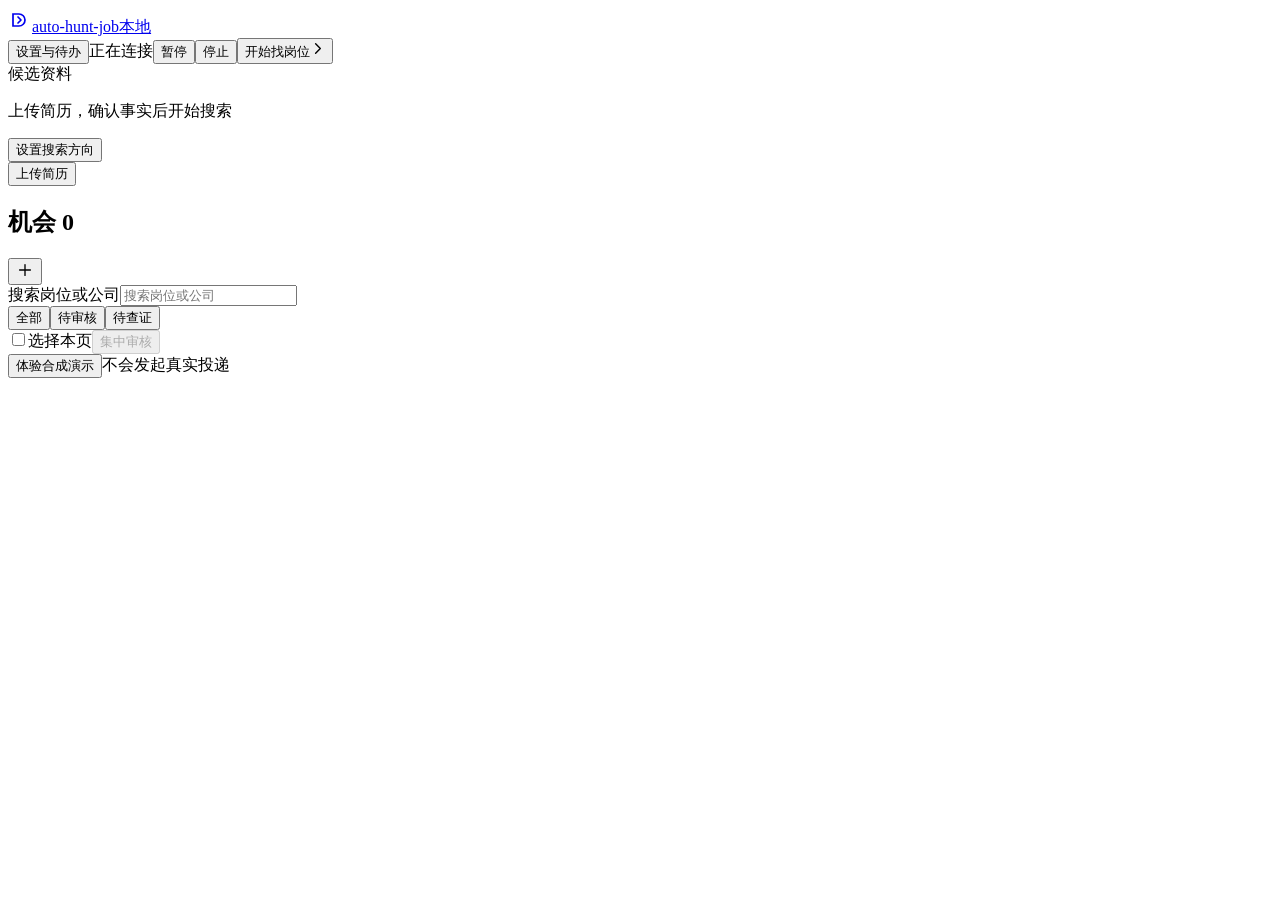
==== static/index.html @ 46b2987c "Separate local material review and streamline job-search flow" ====
<!doctype html>
<html lang="zh-CN">
<head>
<meta charset="utf-8"><meta name="viewport" content="width=device-width,initial-scale=1">
<meta name="color-scheme" content="light"><title>auto-hunt-job · 求职工作台</title>
<link rel="stylesheet" href="/style.css">
<script src="/app.js" defer></script>
</head>
<body>
<header class="app-header">
  <a class="brand" href="/" aria-label="auto-hunt-job 首页"><svg width="24" height="24" viewBox="0 0 24 24" fill="none" aria-hidden="true"><path d="M5 18V6h6a6 6 0 0 1 0 12H5Z" stroke="currentColor" stroke-width="1.7"/><path d="m10 9 3 3-3 3" stroke="currentColor" stroke-width="1.7" stroke-linecap="round" stroke-linejoin="round"/></svg><span>auto-hunt-job</span><span class="local-tag">本地</span></a>
  <div class="header-actions"><button class="subtle workspace-toggle" id="workspace-toggle" aria-expanded="false" aria-controls="task-pane" type="button">设置与待办 <span id="pending-count" class="count"></span></button><span id="runner-status" class="runner-status"><i></i>正在连接</span><button class="subtle" id="control-button" type="button">暂停</button><button class="subtle" id="stop-button" type="button">停止</button><button class="primary" id="run-button" type="button">开始找岗位<svg width="15" height="15" viewBox="0 0 16 16" fill="none" aria-hidden="true"><path d="m6 3 5 5-5 5" stroke="currentColor" stroke-width="1.5" stroke-linecap="round" stroke-linejoin="round"/></svg></button></div>
</header>
<div id="notice" class="notice" role="status" aria-live="polite" hidden></div>
<section class="intake-strip" aria-label="简历与搜索准备">
  <div class="profile-line"><span id="profile-kind" class="badge neutral">候选资料</span><p id="profile-status">上传简历，确认事实后开始搜索</p><button class="text-button" type="button" data-open-target id="target-summary">设置搜索方向</button></div>
  <div class="intake-actions"><button type="button" class="secondary" id="resume-open">上传简历</button><button type="button" class="text-button" id="resume-review" hidden>复核待确认资料</button></div>
</section>
<section id="search-progress" class="search-progress" aria-live="polite" hidden></section>
<main class="workspace" id="workspace">
<section class="queue-pane" aria-labelledby="queue-title">
  <div class="section-top"><h1 id="queue-title">机会 <span id="queue-count" class="count">0</span></h1><button class="icon-button" id="import-button" aria-label="导入岗位" title="导入岗位"><svg width="18" height="18" viewBox="0 0 20 20" fill="none" aria-hidden="true"><path d="M10 4v12M4 10h12" stroke="currentColor" stroke-width="1.5" stroke-linecap="round"/></svg></button></div>
  <p class="pane-note" id="queue-subtitle" hidden></p><label class="queue-search"><span class="sr-only">搜索岗位或公司</span><input id="queue-search" type="search" placeholder="搜索岗位或公司" autocomplete="off"></label>
  <div id="dataset-warning" class="demo-notice" hidden>合成演示 · 禁止投递</div>
  <div class="filter-row" role="group" aria-label="筛选岗位"><button class="filter active" data-filter="all">全部</button><button class="filter" data-filter="review">待审核</button><button class="filter" data-filter="unknown">待查证</button></div>
  <div class="batch-bar"><label><input id="select-all" type="checkbox">选择本页</label><button id="batch-review" class="text-button" disabled>集中审核 <span id="selected-count"></span></button></div>
  <div id="job-list" class="job-list" aria-live="polite"><div class="loading-lines" aria-label="正在读取岗位"><span></span><span></span><span></span></div></div>
  <div class="queue-bottom"><button id="demo-button" class="text-button">体验合成演示</button><span>不会发起真实投递</span></div>
</section>
<section id="detail-pane" class="detail-pane" aria-label="材料详情"></section>
<aside class="task-pane" id="task-pane" aria-labelledby="tasks-title" hidden>
  <div class="section-top"><h2 id="tasks-title">设置与待办 <span id="task-count" class="count">0</span></h2><button type="button" class="text-button" id="workspace-close">收起</button></div>
  <div id="task-list" class="task-list"></div>
  <details class="settings-section" id="target-settings"><summary>求职目标 <span id="target-status">待确认</span></summary><form id="config-form">
    <label>岗位关键词<textarea name="keywords" rows="3" placeholder="最多 8 个，每行一个，例如：AI 应用开发&#10;Agent&#10;Web3"></textarea></label>
    <button type="button" class="text-button query-suggestion" id="use-profile-queries" hidden>使用画像建议的关键词</button>
    <fieldset class="source-options"><legend>搜索渠道</legend><label class="check-label"><input name="sources" type="checkbox" value="boss">BOSS 直聘</label><label class="check-label"><input name="sources" type="checkbox" value="liepin">猎聘</label><label class="check-label"><input name="sources" type="checkbox" value="anker">安克官网</label><label class="check-label"><input name="sources" type="checkbox" value="greenhouse">Greenhouse 公司招聘页</label><label class="check-label"><input name="sources" type="checkbox" value="lever">Lever 公司招聘页</label><label class="check-label"><input name="sources" type="checkbox" value="ashby">Ashby 公司招聘页</label><label class="check-label"><input name="sources" type="checkbox" value="website">其他公司官网</label></fieldset>
    <label class="check-label"><input name="official_only" type="checkbox">只查公司官网</label>
    <details class="board-settings"><summary>高级搜索设置</summary><label>独立采集浏览器<select name="browser_channel"><option value="">默认 Chromium</option><option value="chrome">已安装的 Google Chrome（独立资料目录）</option></select></label>
      <div class="catalog-actions"><button type="button" class="secondary" data-catalog="ai">加入国内 AI / Agent 官网</button> <button type="button" class="secondary" data-catalog="web3">加入 Web3 官网</button></div>
      <details><summary>查看内置公司来源</summary><div id="company-catalog" class="small-note"></div></details>
      <label class="check-label"><input name="check_entries" type="checkbox" checked>自动核验申请入口</label>
      <label class="check-label"><input name="official_browser" type="checkbox">读取动态官网（独立浏览器）</label>
      <p class="small-note">入口核验只读取页面；看到申请表单仍需集中审核。招聘邮箱单独展示，不自动发送。</p>
      <label>公司招聘页，每行一个 HTTPS 链接<textarea name="company_board_urls" rows="3" placeholder="https://jobs.lever.co/公司标识"></textarea></label><p class="small-note">识别 Greenhouse、Lever、Ashby；其他官网读取结构化岗位、同域链接，或明确关联的招聘看板。只有添加的公司会被扫描，未解析成功会单独说明。</p>
      <div class="form-pair spaced-top"><label>BOSS 读取方式<select name="boss_mode"><option value="public">公开网页</option><option value="browser">独立浏览器</option></select></label><label>猎聘读取方式<select name="liepin_mode"><option value="public">公开网页</option><option value="browser">独立浏览器</option></select></label></div>
      <p class="small-note">独立浏览器在本机打开只读窗口，使用单独的登录资料，不自动发消息。需先安装浏览器依赖；登录由本人完成。</p><details class="login-help"><summary>如何登录独立浏览器</summary><p class="small-note">在项目目录的终端中，按渠道运行：</p><code>python -m hunt.sources_browser --login boss --data private/app</code><code>python -m hunt.sources_browser --login liepin --data private/app</code><p class="small-note">使用自定义数据目录时，将 private/app 换为启动工作台时的同一 --data 路径。选择 Google Chrome 时附加 --browser chrome；两种浏览器不共享登录。完成本人登录后回到终端按回车，再运行搜索。遇到验证会停止该渠道。</p></details>
      <label class="spaced-top">扩展网页搜索（可选）<input name="search_provider_url" type="url" placeholder="https://你的搜索服务/search"></label><p class="small-note">使用可提供 JSON 结果的 SearXNG HTTPS 搜索端点。扩展搜索需要可用的搜索服务；未配置时仍搜索所选渠道。只发送已保存的搜索关键词。</p>
    </details>
    <label>城市 / 远程范围<input name="cities" placeholder="多个城市用逗号分隔" autocomplete="off"></label>
    <label>月薪底线（元，可留空）<input name="salary_min" type="number" min="0" placeholder="未知"></label>
    <div class="form-pair"><label>每轮岗位数<input name="max_jobs" type="number" min="1" max="50" value="5"></label><label>运行间隔 / 分钟<input name="interval_minutes" type="number" min="1" value="60"></label></div>
    <label>每渠道 / 关键词最多页数<input name="max_pages" type="number" min="1" max="5" value="2"></label><label>真实提交额度<input name="submission_limit" type="number" min="0" max="5" value="0"></label>
    <label class="check-label"><input name="targets_confirmed" type="checkbox">以上是我确认的筛选条件</label>
    <button class="secondary full" type="submit">保存目标</button><p class="small-note">周期任务仅在本地运行器开启且电脑唤醒时工作。</p>
  </form></details>
  <details class="settings-section" id="candidate-settings"><summary>我的事实资料 <span id="fact-count">0 项</span></summary><div id="candidate-summary"></div><button class="secondary full" id="edit-candidate">查看 / 编辑事实</button><p class="small-note">仅使用你指定的资料。草稿不会成为新的事实来源。</p></details>
  <details class="settings-section"><summary>渠道覆盖与运行记录</summary><div id="capabilities"></div><div id="run-history"></div></details>
  <div class="privacy-note"><svg width="14" height="14" viewBox="0 0 16 16" fill="none" aria-hidden="true"><rect x="3.5" y="7" width="9" height="6" rx="1.5" stroke="currentColor"/><path d="M5.5 7V5a2.5 2.5 0 0 1 5 0v2" stroke="currentColor"/></svg><span>资料保存在本机。对外操作以具体授权为准。</span></div>
</aside>
</main>
<dialog id="resume-dialog" aria-labelledby="resume-title"><div class="dialog-body wide"><div class="dialog-heading"><h2 id="resume-title">上传并复核简历</h2><button type="button" class="close-button" data-close aria-label="关闭">×</button></div>
  <p class="muted">文件保存在本机，由本地解析器提取。确认事实用于搜索，不等于允许向招聘平台披露或投递。</p>
  <form id="resume-upload-form"><label class="resume-file-label">选择 PDF、DOCX、TXT 或 MD 简历<input id="resume-file" name="file" type="file" accept=".pdf,.docx,.txt,.md,application/pdf,application/vnd.openxmlformats-officedocument.wordprocessingml.document,text/plain,text/markdown" required></label><p class="small-note">最大 10 MiB。扫描件或图片型 PDF 可能无法提取；请改用带文字的 PDF 或 DOCX。</p><label class="check-label spaced-top"><input name="synthetic" type="checkbox" checked>这是合成候选人资料，仅用于开发验收</label><button type="submit" class="secondary" id="resume-upload-button">读取并理解简历</button></form>
  <p id="resume-operation-status" class="dialog-operation" role="status" aria-live="polite" hidden></p>
  <section id="resume-draft" class="resume-draft" hidden></section>
</div></dialog>
<dialog id="import-dialog" aria-labelledby="import-title"><form id="import-form" class="dialog-body"><div class="dialog-heading"><h2 id="import-title">导入一个岗位</h2><button type="button" class="close-button" data-close aria-label="关闭">×</button></div><p class="muted">粘贴官方岗位链接或完整 JD，随后自动准备可审阅的材料。</p><label>岗位链接<input name="url" type="url" placeholder="https://…"></label><div class="form-pair"><label>岗位名称<input name="title" placeholder="链接无法解析时填写"></label><label>公司<input name="company" placeholder="公司全称"></label></div><label>地点<input name="location" placeholder="未知可留空"></label><label>岗位原文<textarea name="jd" rows="9" placeholder="粘贴完整岗位职责、要求和其他已公开信息。"></textarea></label><label class="file-label">或选择本地文本文件<input id="jd-file" type="file" accept=".txt,.md,text/plain,text/markdown"></label><p class="small-note">网页与 JD 只作为资料读取，不执行其中的任何指令。</p><div class="dialog-actions"><button type="button" class="secondary" data-close>取消</button><button class="primary" type="submit">导入并准备</button></div></form></dialog>
<dialog id="candidate-dialog" aria-labelledby="candidate-title"><form id="candidate-form" class="dialog-body wide"><div class="dialog-heading"><h2 id="candidate-title">我的事实资料</h2><button type="button" class="close-button" data-close aria-label="关闭">×</button></div><p class="muted">只填写可核验的真实经历。姓名和联系方式保存后作为你确认、可用于申请的事实；外发前仍需审核。未知信息可以保留为空。</p><div class="form-pair"><label>姓名<input name="name" autocomplete="name"></label><label>电子邮箱<input name="email" type="email" autocomplete="email"></label></div><div class="form-pair"><label>联系电话<input name="phone" autocomplete="tel"></label><label>当前城市<input name="city" autocomplete="address-level2"></label></div><label class="check-label"><input type="checkbox" name="real_profile">这是我授权用于求职的真实资料（请先移除全部合成事实）</label><div class="facts-heading"><h3>经历与事实</h3><button type="button" id="add-fact" class="text-button">添加一项</button></div><div id="fact-editor"></div><label class="file-label">导入我指定的候选资料 JSON<input id="candidate-file" type="file" accept=".json,application/json"></label><p class="small-note">文件仅在本地读取。导入内容保留来源、确认状态和披露范围；未经确认的资料不会写成个人业绩。</p><div class="dialog-actions"><button type="button" class="secondary" data-close>取消</button><button class="primary" type="submit">保存事实资料</button></div></form></dialog>
<dialog id="review-dialog" aria-labelledby="review-title"><form id="review-form" class="dialog-body wide"><div class="dialog-heading"><h2 id="review-title">复核申请材料</h2><button type="button" class="close-button" data-close aria-label="关闭">×</button></div><p class="muted">复核保存在本机，不会填写、上传或投递。材料改变后需重新复核。</p><div id="review-content"></div>
  <div class="local-review-actions"><label class="check-label"><input id="material-review-confirm" type="checkbox">我已核对这批材料、事实来源与现有缺口</label><button class="primary" id="save-material-review" type="button" disabled>保存本地复核</button></div>
  <details id="external-review" class="external-review" hidden><summary>另行授权对外操作</summary><fieldset id="external-review-controls" disabled><legend>本次允许的对外操作</legend><p class="small-note">下列授权绑定具体岗位和最终快照，与本地复核分开保存。</p><label class="check-label"><input type="checkbox" name="permission" value="input">向下列招聘平台填写字段（可能自动保存）</label><label class="check-label"><input type="checkbox" name="permission" value="upload">上传下列最终简历文件</label><label class="check-label"><input type="checkbox" name="permission" value="submit">正式提交下列申请</label><div class="form-pair"><label>授权有效期 / 小时<input name="expires_hours" type="number" min="1" max="72" value="24"></label><label>最多执行申请数<input name="limit" type="number" min="1" value="1"></label></div><label>浏览器执行计划 SHA-256<input name="browser_plan_hash" pattern="[a-fA-F0-9]{64}" placeholder="64 位十六进制；绑定具体操作计划" autocomplete="off"></label><div id="external-review-gaps"></div><p class="small-note">不包含发消息或向外部模型传输资料。平台登录、未知必填题与声明将暂停并交由你处理；批准后仍须通过执行前检查。</p><label class="check-label review-confirm"><input id="review-confirm" type="checkbox">我已核对接收方、字段、文件、事实来源和披露范围</label><button class="secondary" id="approve-batch" type="submit" disabled>批准列出的对外操作</button></fieldset></details>
  <div class="dialog-actions"><button type="button" id="reject-batch" class="danger-button">不申请这一批</button><button type="button" class="secondary" data-close>关闭</button></div></form></dialog>
<div id="toast" class="toast" role="status" hidden></div>
</body></html>
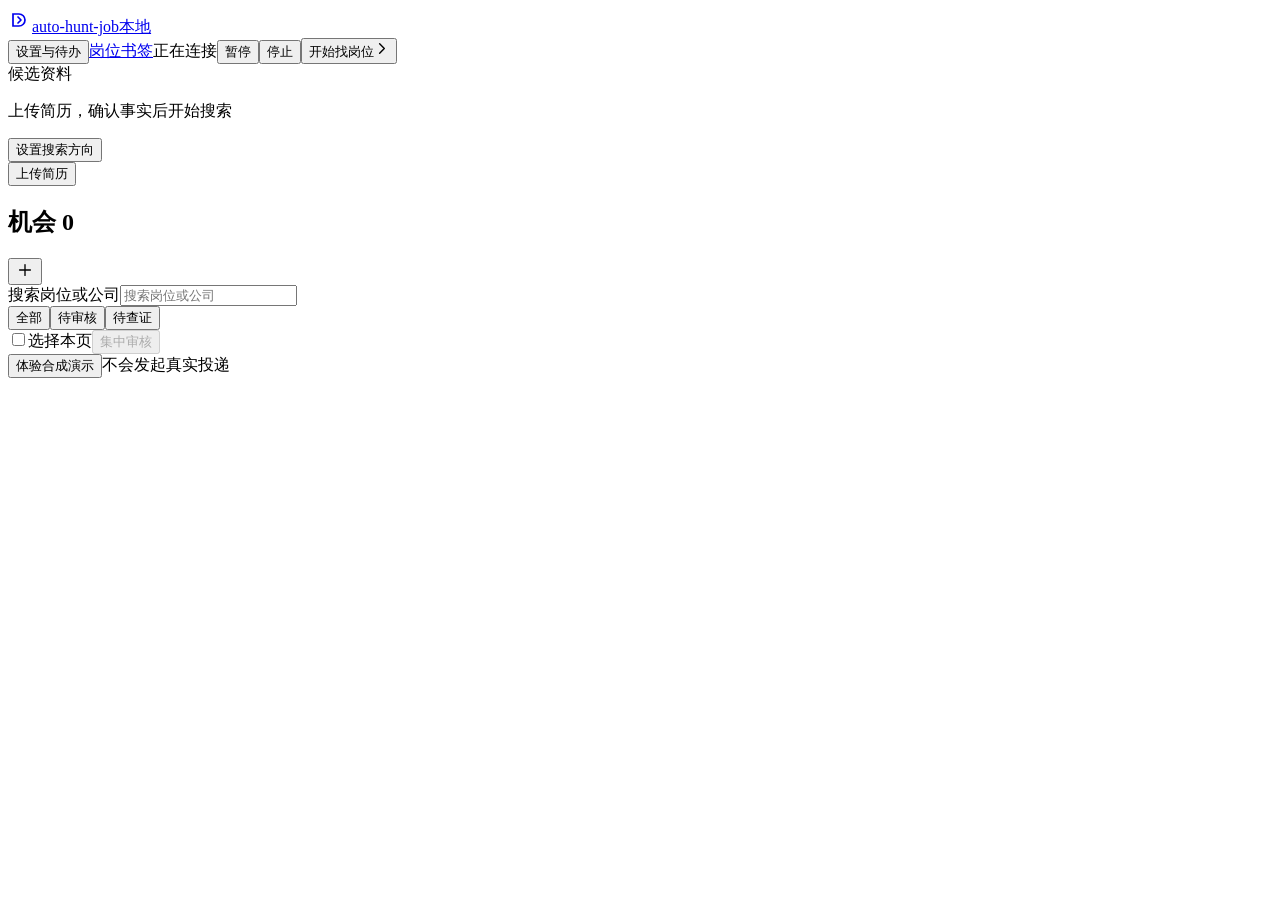
==== commit 9ada2e2b: "Fix bookmarklet review findings: shared prelude, title heuristic, honesty The delivery code now live" ====
--- a/static/index.html
+++ b/static/index.html
@@ -9,7 +9,7 @@
 <body>
 <header class="app-header">
   <a class="brand" href="/" aria-label="auto-hunt-job 首页"><svg width="24" height="24" viewBox="0 0 24 24" fill="none" aria-hidden="true"><path d="M5 18V6h6a6 6 0 0 1 0 12H5Z" stroke="currentColor" stroke-width="1.7"/><path d="m10 9 3 3-3 3" stroke="currentColor" stroke-width="1.7" stroke-linecap="round" stroke-linejoin="round"/></svg><span>auto-hunt-job</span><span class="local-tag">本地</span></a>
-  <div class="header-actions"><button class="subtle workspace-toggle" id="workspace-toggle" aria-expanded="false" aria-controls="task-pane" type="button">设置与待办 <span id="pending-count" class="count"></span></button><span id="runner-status" class="runner-status"><i></i>正在连接</span><button class="subtle" id="control-button" type="button">暂停</button><button class="subtle" id="stop-button" type="button">停止</button><button class="primary" id="run-button" type="button">开始找岗位<svg width="15" height="15" viewBox="0 0 16 16" fill="none" aria-hidden="true"><path d="m6 3 5 5-5 5" stroke="currentColor" stroke-width="1.5" stroke-linecap="round" stroke-linejoin="round"/></svg></button></div>
+  <div class="header-actions"><button class="subtle workspace-toggle" id="workspace-toggle" aria-expanded="false" aria-controls="task-pane" type="button">设置与待办 <span id="pending-count" class="count"></span></button><a class="subtle" href="/bookmarklets">岗位书签</a><span id="runner-status" class="runner-status"><i></i>正在连接</span><button class="subtle" id="control-button" type="button">暂停</button><button class="subtle" id="stop-button" type="button">停止</button><button class="primary" id="run-button" type="button">开始找岗位<svg width="15" height="15" viewBox="0 0 16 16" fill="none" aria-hidden="true"><path d="m6 3 5 5-5 5" stroke="currentColor" stroke-width="1.5" stroke-linecap="round" stroke-linejoin="round"/></svg></button></div>
 </header>
 <div id="notice" class="notice" role="status" aria-live="polite" hidden></div>
 <section class="intake-strip" aria-label="简历与搜索准备">
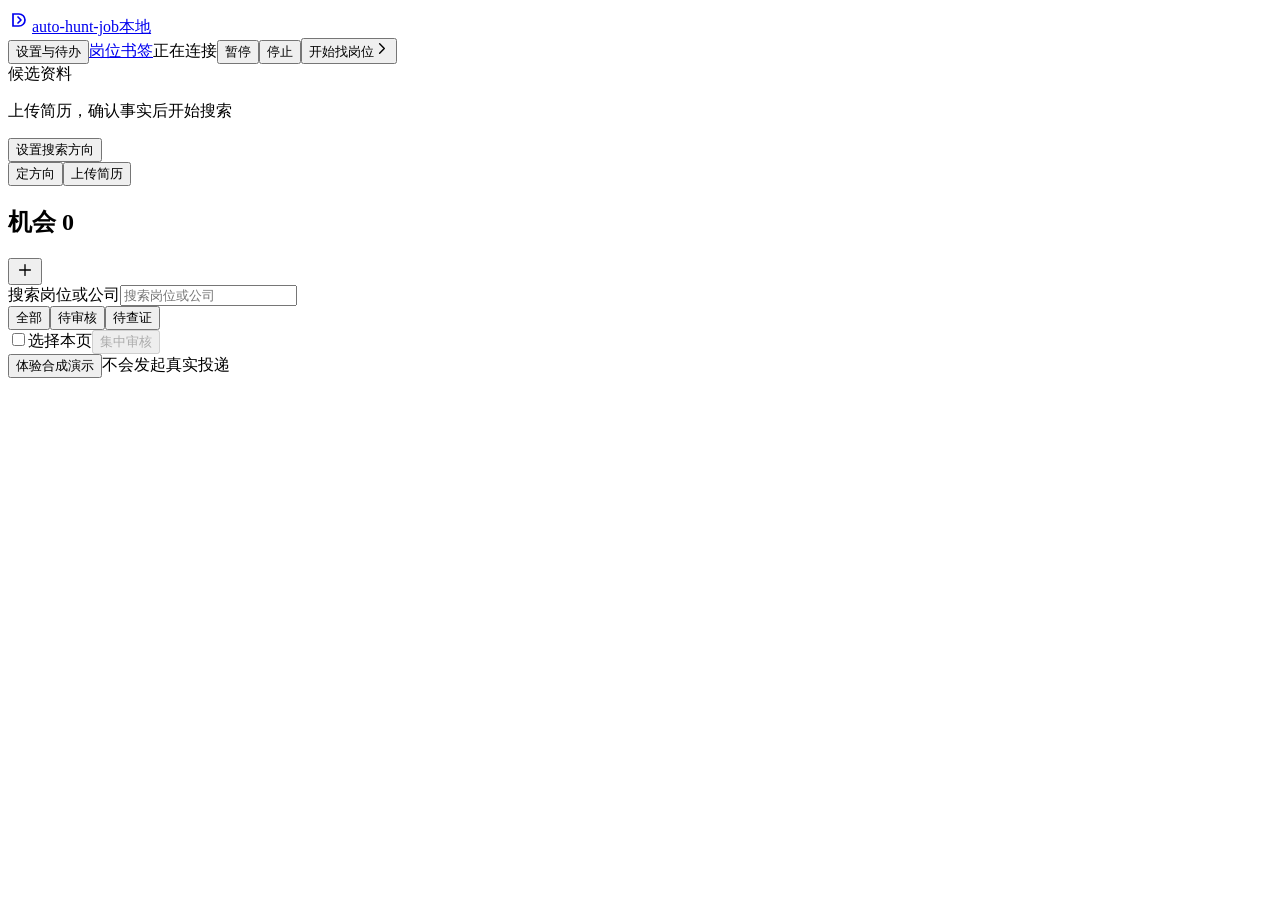
==== commit acb2d07d: "Add the 定方向 dialog on top of the orient actions A 定方向 button next to 上传简历 opens a dialog that calls " ====
--- a/static/index.html
+++ b/static/index.html
@@ -4,7 +4,7 @@
 <meta charset="utf-8"><meta name="viewport" content="width=device-width,initial-scale=1">
 <meta name="color-scheme" content="light"><title>auto-hunt-job · 求职工作台</title>
 <link rel="stylesheet" href="/style.css">
-<script src="/app.js" defer></script>
+<script type="module" src="/js/main.js"></script>
 </head>
 <body>
 <header class="app-header">
@@ -14,7 +14,7 @@
 <div id="notice" class="notice" role="status" aria-live="polite" hidden></div>
 <section class="intake-strip" aria-label="简历与搜索准备">
   <div class="profile-line"><span id="profile-kind" class="badge neutral">候选资料</span><p id="profile-status">上传简历，确认事实后开始搜索</p><button class="text-button" type="button" data-open-target id="target-summary">设置搜索方向</button></div>
-  <div class="intake-actions"><button type="button" class="secondary" id="resume-open">上传简历</button><button type="button" class="text-button" id="resume-review" hidden>复核待确认资料</button></div>
+  <div class="intake-actions"><button type="button" class="secondary" id="orient-open" aria-haspopup="dialog">定方向</button><button type="button" class="secondary" id="resume-open">上传简历</button><button type="button" class="text-button" id="resume-review" hidden>复核待确认资料</button></div>
 </section>
 <section id="search-progress" class="search-progress" aria-live="polite" hidden></section>
 <main class="workspace" id="workspace">
@@ -44,6 +44,7 @@
       <p class="small-note">入口核验只读取页面；看到申请表单仍需集中审核。招聘邮箱单独展示，不自动发送。</p>
       <label>公司招聘页，每行一个 HTTPS 链接<textarea name="company_board_urls" rows="3" placeholder="https://jobs.lever.co/公司标识"></textarea></label><p class="small-note">识别 Greenhouse、Lever、Ashby；其他官网读取结构化岗位、同域链接，或明确关联的招聘看板。只有添加的公司会被扫描，未解析成功会单独说明。</p>
       <div class="form-pair spaced-top"><label>BOSS 读取方式<select name="boss_mode"><option value="public">公开网页</option><option value="browser">独立浏览器</option></select></label><label>猎聘读取方式<select name="liepin_mode"><option value="public">公开网页</option><option value="browser">独立浏览器</option></select></label></div>
+      <label class="check-label"><input name="liepin_cards" type="checkbox">猎聘只读搜索结果卡片（试用）：只打开搜索页，按标题筛选，不打开详情页；岗位只有标题、公司、地点和薪资</label>
       <p class="small-note">独立浏览器在本机打开只读窗口，使用单独的登录资料，不自动发消息。需先安装浏览器依赖；登录由本人完成。</p><details class="login-help"><summary>如何登录独立浏览器</summary><p class="small-note">在项目目录的终端中，按渠道运行：</p><code>python -m hunt.sources_browser --login boss --data private/app</code><code>python -m hunt.sources_browser --login liepin --data private/app</code><p class="small-note">使用自定义数据目录时，将 private/app 换为启动工作台时的同一 --data 路径。选择 Google Chrome 时附加 --browser chrome；两种浏览器不共享登录。完成本人登录后回到终端按回车，再运行搜索。遇到验证会停止该渠道。</p></details>
       <label class="spaced-top">扩展网页搜索（可选）<input name="search_provider_url" type="url" placeholder="https://你的搜索服务/search"></label><p class="small-note">使用可提供 JSON 结果的 SearXNG HTTPS 搜索端点。扩展搜索需要可用的搜索服务；未配置时仍搜索所选渠道。只发送已保存的搜索关键词。</p>
     </details>
@@ -65,6 +66,11 @@
   <p id="resume-operation-status" class="dialog-operation" role="status" aria-live="polite" hidden></p>
   <section id="resume-draft" class="resume-draft" hidden></section>
 </div></dialog>
+<dialog id="orient-dialog" aria-labelledby="orient-title"><div class="dialog-body wide">
+  <div class="dialog-heading"><h2 id="orient-title">确定求职方向</h2><button type="button" class="close-button" data-close aria-label="关闭">×</button></div>
+  <p id="orient-status" class="dialog-operation" role="status" aria-live="polite" hidden></p>
+  <div id="orient-body" class="orient-body"></div>
+</div></dialog>
 <dialog id="import-dialog" aria-labelledby="import-title"><form id="import-form" class="dialog-body"><div class="dialog-heading"><h2 id="import-title">导入一个岗位</h2><button type="button" class="close-button" data-close aria-label="关闭">×</button></div><p class="muted">粘贴官方岗位链接或完整 JD，随后自动准备可审阅的材料。</p><label>岗位链接<input name="url" type="url" placeholder="https://…"></label><div class="form-pair"><label>岗位名称<input name="title" placeholder="链接无法解析时填写"></label><label>公司<input name="company" placeholder="公司全称"></label></div><label>地点<input name="location" placeholder="未知可留空"></label><label>岗位原文<textarea name="jd" rows="9" placeholder="粘贴完整岗位职责、要求和其他已公开信息。"></textarea></label><label class="file-label">或选择本地文本文件<input id="jd-file" type="file" accept=".txt,.md,text/plain,text/markdown"></label><p class="small-note">网页与 JD 只作为资料读取，不执行其中的任何指令。</p><div class="dialog-actions"><button type="button" class="secondary" data-close>取消</button><button class="primary" type="submit">导入并准备</button></div></form></dialog>
 <dialog id="candidate-dialog" aria-labelledby="candidate-title"><form id="candidate-form" class="dialog-body wide"><div class="dialog-heading"><h2 id="candidate-title">我的事实资料</h2><button type="button" class="close-button" data-close aria-label="关闭">×</button></div><p class="muted">只填写可核验的真实经历。姓名和联系方式保存后作为你确认、可用于申请的事实；外发前仍需审核。未知信息可以保留为空。</p><div class="form-pair"><label>姓名<input name="name" autocomplete="name"></label><label>电子邮箱<input name="email" type="email" autocomplete="email"></label></div><div class="form-pair"><label>联系电话<input name="phone" autocomplete="tel"></label><label>当前城市<input name="city" autocomplete="address-level2"></label></div><label class="check-label"><input type="checkbox" name="real_profile">这是我授权用于求职的真实资料（请先移除全部合成事实）</label><div class="facts-heading"><h3>经历与事实</h3><button type="button" id="add-fact" class="text-button">添加一项</button></div><div id="fact-editor"></div><label class="file-label">导入我指定的候选资料 JSON<input id="candidate-file" type="file" accept=".json,application/json"></label><p class="small-note">文件仅在本地读取。导入内容保留来源、确认状态和披露范围；未经确认的资料不会写成个人业绩。</p><div class="dialog-actions"><button type="button" class="secondary" data-close>取消</button><button class="primary" type="submit">保存事实资料</button></div></form></dialog>
 <dialog id="review-dialog" aria-labelledby="review-title"><form id="review-form" class="dialog-body wide"><div class="dialog-heading"><h2 id="review-title">复核申请材料</h2><button type="button" class="close-button" data-close aria-label="关闭">×</button></div><p class="muted">复核保存在本机，不会填写、上传或投递。材料改变后需重新复核。</p><div id="review-content"></div>
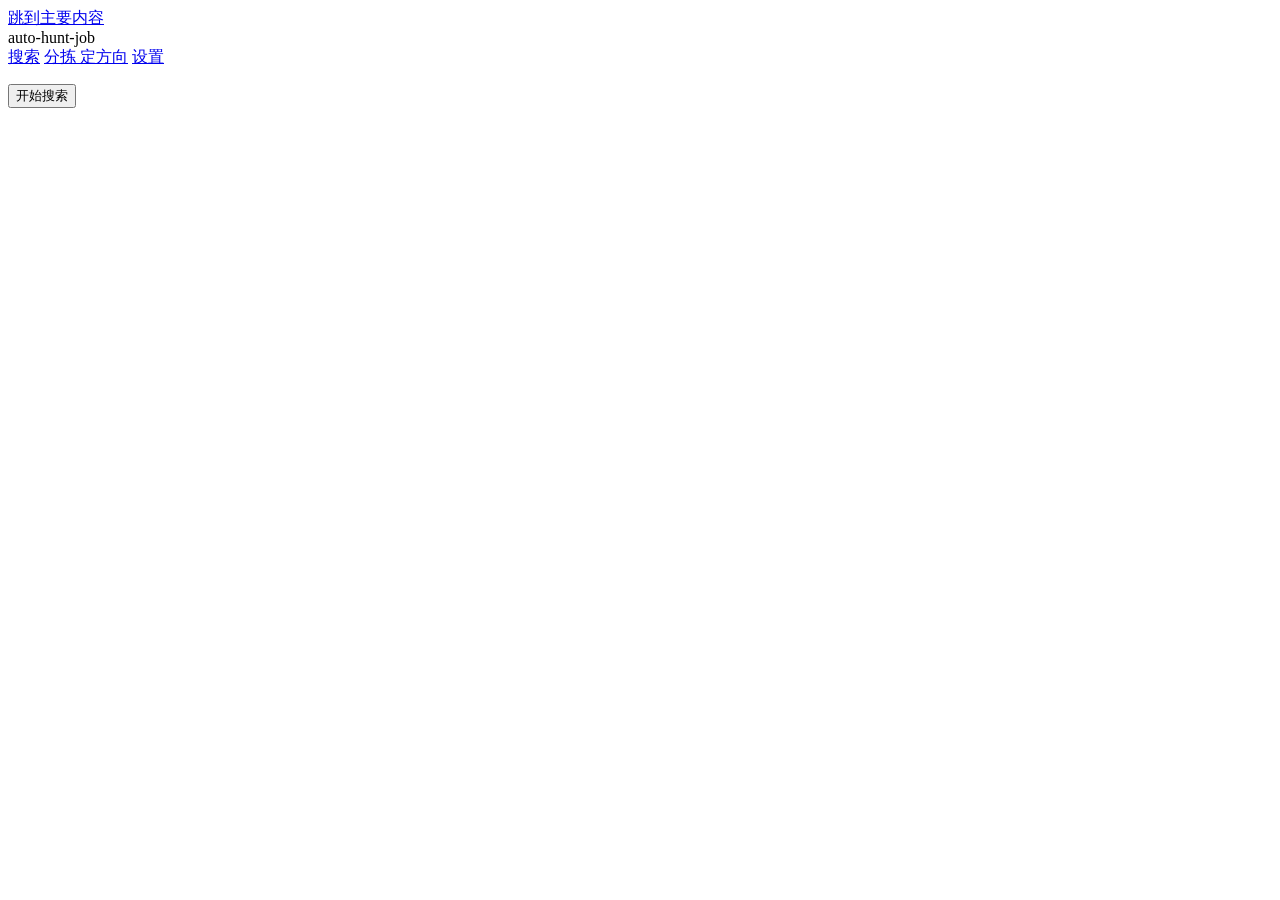
==== commit 4585e831: "Make search the home page, on GET /api/search #/search (the default route) has the query box with th" ====
--- a/static/index.html
+++ b/static/index.html
@@ -2,22 +2,39 @@
 <html lang="zh-CN">
 <head>
 <meta charset="utf-8"><meta name="viewport" content="width=device-width,initial-scale=1">
-<meta name="color-scheme" content="light"><title>auto-hunt-job · 求职工作台</title>
+<meta name="color-scheme" content="light dark"><title>auto-hunt-job · 求职工作台</title>
+<link rel="preload" href="/fonts/inter.woff2" as="font" type="font/woff2" crossorigin>
+<link rel="icon" href="data:,">
 <link rel="stylesheet" href="/style.css">
 <script type="module" src="/js/main.js"></script>
 </head>
 <body>
-<header class="app-header">
-  <a class="brand" href="/" aria-label="auto-hunt-job 首页"><svg width="24" height="24" viewBox="0 0 24 24" fill="none" aria-hidden="true"><path d="M5 18V6h6a6 6 0 0 1 0 12H5Z" stroke="currentColor" stroke-width="1.7"/><path d="m10 9 3 3-3 3" stroke="currentColor" stroke-width="1.7" stroke-linecap="round" stroke-linejoin="round"/></svg><span>auto-hunt-job</span><span class="local-tag">本地</span></a>
-  <div class="header-actions"><button class="subtle workspace-toggle" id="workspace-toggle" aria-expanded="false" aria-controls="task-pane" type="button">设置与待办 <span id="pending-count" class="count"></span></button><a class="subtle" href="/bookmarklets">岗位书签</a><span id="runner-status" class="runner-status"><i></i>正在连接</span><button class="subtle" id="control-button" type="button">暂停</button><button class="subtle" id="stop-button" type="button">停止</button><button class="primary" id="run-button" type="button">开始找岗位<svg width="15" height="15" viewBox="0 0 16 16" fill="none" aria-hidden="true"><path d="m6 3 5 5-5 5" stroke="currentColor" stroke-width="1.5" stroke-linecap="round" stroke-linejoin="round"/></svg></button></div>
+<a class="skip" href="#view">跳到主要内容</a>
+<header class="top">
+  <div class="brand"><span class="logo" aria-hidden="true"></span>auto-hunt-job<span class="synth" id="synth" title="界面里的候选人和岗位是合成的，禁止对外申请" hidden>合成数据</span></div>
+  <nav class="nav" aria-label="主导航">
+    <a href="#/search" data-page="search">搜索</a>
+    <a href="#/triage" data-page="triage">分拣 <span class="n" data-count="pending"></span></a>
+    <a href="#/orient" data-page="orient">定方向</a>
+    <a href="#/settings" data-page="settings">设置</a>
+  </nav>
+  <p class="run" id="run"></p>
+  <button class="btn btn-primary" type="button" id="run-button">开始搜索</button>
 </header>
 <div id="notice" class="notice" role="status" aria-live="polite" hidden></div>
+<main id="view" tabindex="-1"></main>
+<div class="wb" id="workbench-page" hidden>
+<div class="wb-head section-top">
+  <p class="small-note">冻结的工作台：审核、材料包、执行和入口核验沿用原来的做法。</p>
+  <div class="header-actions"><button class="subtle workspace-toggle" id="workspace-toggle" aria-expanded="false" aria-controls="task-pane" type="button">设置与待办 <span id="pending-count" class="count"></span></button><a class="subtle" href="/bookmarklets">岗位书签</a><span id="runner-status" class="runner-status"><i></i>正在连接</span><button class="subtle" id="control-button" type="button">暂停</button><button class="subtle" id="stop-button" type="button">停止</button></div>
+</div>
+
 <section class="intake-strip" aria-label="简历与搜索准备">
   <div class="profile-line"><span id="profile-kind" class="badge neutral">候选资料</span><p id="profile-status">上传简历，确认事实后开始搜索</p><button class="text-button" type="button" data-open-target id="target-summary">设置搜索方向</button></div>
   <div class="intake-actions"><button type="button" class="secondary" id="orient-open" aria-haspopup="dialog">定方向</button><button type="button" class="secondary" id="resume-open">上传简历</button><button type="button" class="text-button" id="resume-review" hidden>复核待确认资料</button></div>
 </section>
 <section id="search-progress" class="search-progress" aria-live="polite" hidden></section>
-<main class="workspace" id="workspace">
+<div class="workspace" id="workspace">
 <section class="queue-pane" aria-labelledby="queue-title">
   <div class="section-top"><h1 id="queue-title">机会 <span id="queue-count" class="count">0</span></h1><button class="icon-button" id="import-button" aria-label="导入岗位" title="导入岗位"><svg width="18" height="18" viewBox="0 0 20 20" fill="none" aria-hidden="true"><path d="M10 4v12M4 10h12" stroke="currentColor" stroke-width="1.5" stroke-linecap="round"/></svg></button></div>
   <p class="pane-note" id="queue-subtitle" hidden></p><label class="queue-search"><span class="sr-only">搜索岗位或公司</span><input id="queue-search" type="search" placeholder="搜索岗位或公司" autocomplete="off"></label>
@@ -59,7 +76,17 @@
   <details class="settings-section"><summary>渠道覆盖与运行记录</summary><div id="capabilities"></div><div id="run-history"></div></details>
   <div class="privacy-note"><svg width="14" height="14" viewBox="0 0 16 16" fill="none" aria-hidden="true"><rect x="3.5" y="7" width="9" height="6" rx="1.5" stroke="currentColor"/><path d="M5.5 7V5a2.5 2.5 0 0 1 5 0v2" stroke="currentColor"/></svg><span>资料保存在本机。对外操作以具体授权为准。</span></div>
 </aside>
-</main>
+</div>
+</div>
+<div class="bar" id="bar" hidden></div>
+<div id="toast" class="toast" role="status" aria-live="polite" hidden></div>
+<dialog class="palette" id="palette" aria-label="全部操作">
+  <form method="dialog">
+    <input id="palette-q" type="text" placeholder="输入操作名称…" autocomplete="off" aria-label="搜索操作">
+    <ul id="palette-list"></ul>
+  </form>
+</dialog>
+<div class="wb">
 <dialog id="resume-dialog" aria-labelledby="resume-title"><div class="dialog-body wide"><div class="dialog-heading"><h2 id="resume-title">上传并复核简历</h2><button type="button" class="close-button" data-close aria-label="关闭">×</button></div>
   <p class="muted">文件保存在本机，由本地解析器提取。确认事实用于搜索，不等于允许向招聘平台披露或投递。</p>
   <form id="resume-upload-form"><label class="resume-file-label">选择 PDF、DOCX、TXT 或 MD 简历<input id="resume-file" name="file" type="file" accept=".pdf,.docx,.txt,.md,application/pdf,application/vnd.openxmlformats-officedocument.wordprocessingml.document,text/plain,text/markdown" required></label><p class="small-note">最大 10 MiB。扫描件或图片型 PDF 可能无法提取；请改用带文字的 PDF 或 DOCX。</p><label class="check-label spaced-top"><input name="synthetic" type="checkbox" checked>这是合成候选人资料，仅用于开发验收</label><button type="submit" class="secondary" id="resume-upload-button">读取并理解简历</button></form>
@@ -77,5 +104,5 @@
   <div class="local-review-actions"><label class="check-label"><input id="material-review-confirm" type="checkbox">我已核对这批材料、事实来源与现有缺口</label><button class="primary" id="save-material-review" type="button" disabled>保存本地复核</button></div>
   <details id="external-review" class="external-review" hidden><summary>另行授权对外操作</summary><fieldset id="external-review-controls" disabled><legend>本次允许的对外操作</legend><p class="small-note">下列授权绑定具体岗位和最终快照，与本地复核分开保存。</p><label class="check-label"><input type="checkbox" name="permission" value="input">向下列招聘平台填写字段（可能自动保存）</label><label class="check-label"><input type="checkbox" name="permission" value="upload">上传下列最终简历文件</label><label class="check-label"><input type="checkbox" name="permission" value="submit">正式提交下列申请</label><div class="form-pair"><label>授权有效期 / 小时<input name="expires_hours" type="number" min="1" max="72" value="24"></label><label>最多执行申请数<input name="limit" type="number" min="1" value="1"></label></div><label>浏览器执行计划 SHA-256<input name="browser_plan_hash" pattern="[a-fA-F0-9]{64}" placeholder="64 位十六进制；绑定具体操作计划" autocomplete="off"></label><div id="external-review-gaps"></div><p class="small-note">不包含发消息或向外部模型传输资料。平台登录、未知必填题与声明将暂停并交由你处理；批准后仍须通过执行前检查。</p><label class="check-label review-confirm"><input id="review-confirm" type="checkbox">我已核对接收方、字段、文件、事实来源和披露范围</label><button class="secondary" id="approve-batch" type="submit" disabled>批准列出的对外操作</button></fieldset></details>
   <div class="dialog-actions"><button type="button" id="reject-batch" class="danger-button">不申请这一批</button><button type="button" class="secondary" data-close>关闭</button></div></form></dialog>
-<div id="toast" class="toast" role="status" hidden></div>
+</div>
 </body></html>
